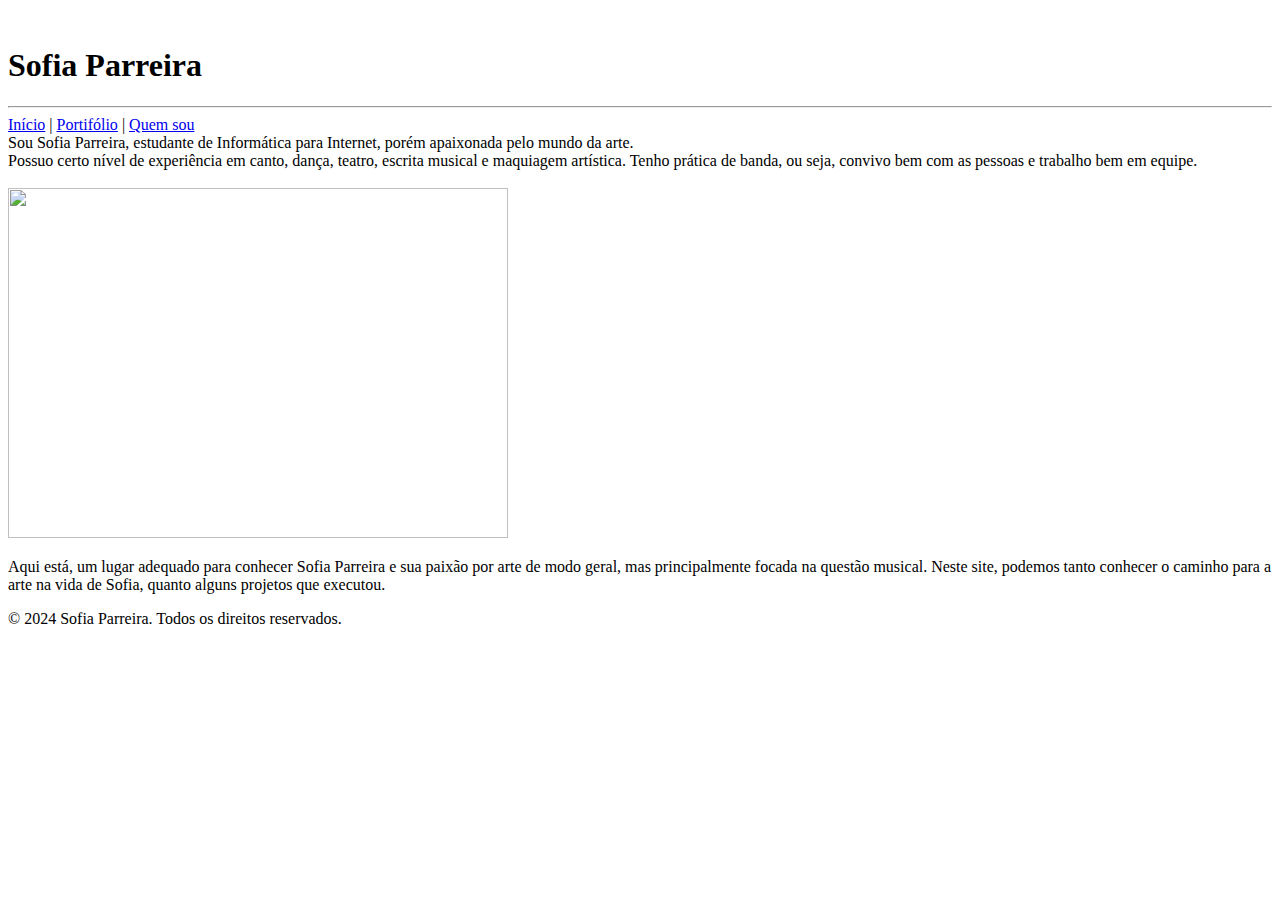
==== index.html @ 7bd6dc72 "Meu primeiro portfólio" ====
<!DOCTYPE html>
<html lang="en">
<head>
    <meta charset="UTF-8">
    <meta name="viewport" content="width=device-width, initial-scale=1.0">
    <link rel="stylesheet" href="css/style.css">
    <title>Currículo-Sofia</title>
</head>

<body>
<div class="container">
    <header>
        <div class="conteudo-header">
        <img class="foto-inicial" src="img\sofia.png" alt="">
        <h1 class="titulo-inicial">Sofia Parreira</h1>
        </div>
        <hr>
    </header>
        <nav class="abas">
            <a href="index.html">Início</a> |
            <a href="portifolio.html">Portifólio</a> |
            <a href="quemsou.html">Quem sou</a>
        </nav>
        <section class="conteudo-esquerdo">
            <article>
                Sou Sofia Parreira, estudante de Informática para Internet, porém apaixonada pelo mundo da arte.<br>
                Possuo certo nível de experiência em canto, dança, teatro, escrita musical e maquiagem artística.
                Tenho prática de banda, ou seja, convivo bem com as pessoas e trabalho bem em equipe.
            </article>
            <br>
        </section>
        <img class="foto-banda-cdg" src="img\banda-cardigan.png" alt="" srcset="" width="500" height="350">
        <div class="sidebar">
            <p class="segundo-texto">Aqui está, um lugar adequado para conhecer Sofia Parreira e sua paixão por arte de modo geral,
                 mas principalmente focada na questão musical. Neste site, podemos tanto conhecer o caminho para a arte na vida de Sofia,
                 quanto alguns projetos que executou.
            </p>
        </div>
        <footer>
            <p class="rodape">&copy; 2024 Sofia Parreira. Todos os direitos reservados.</p>
        </footer>
</div>
</body>
</html>
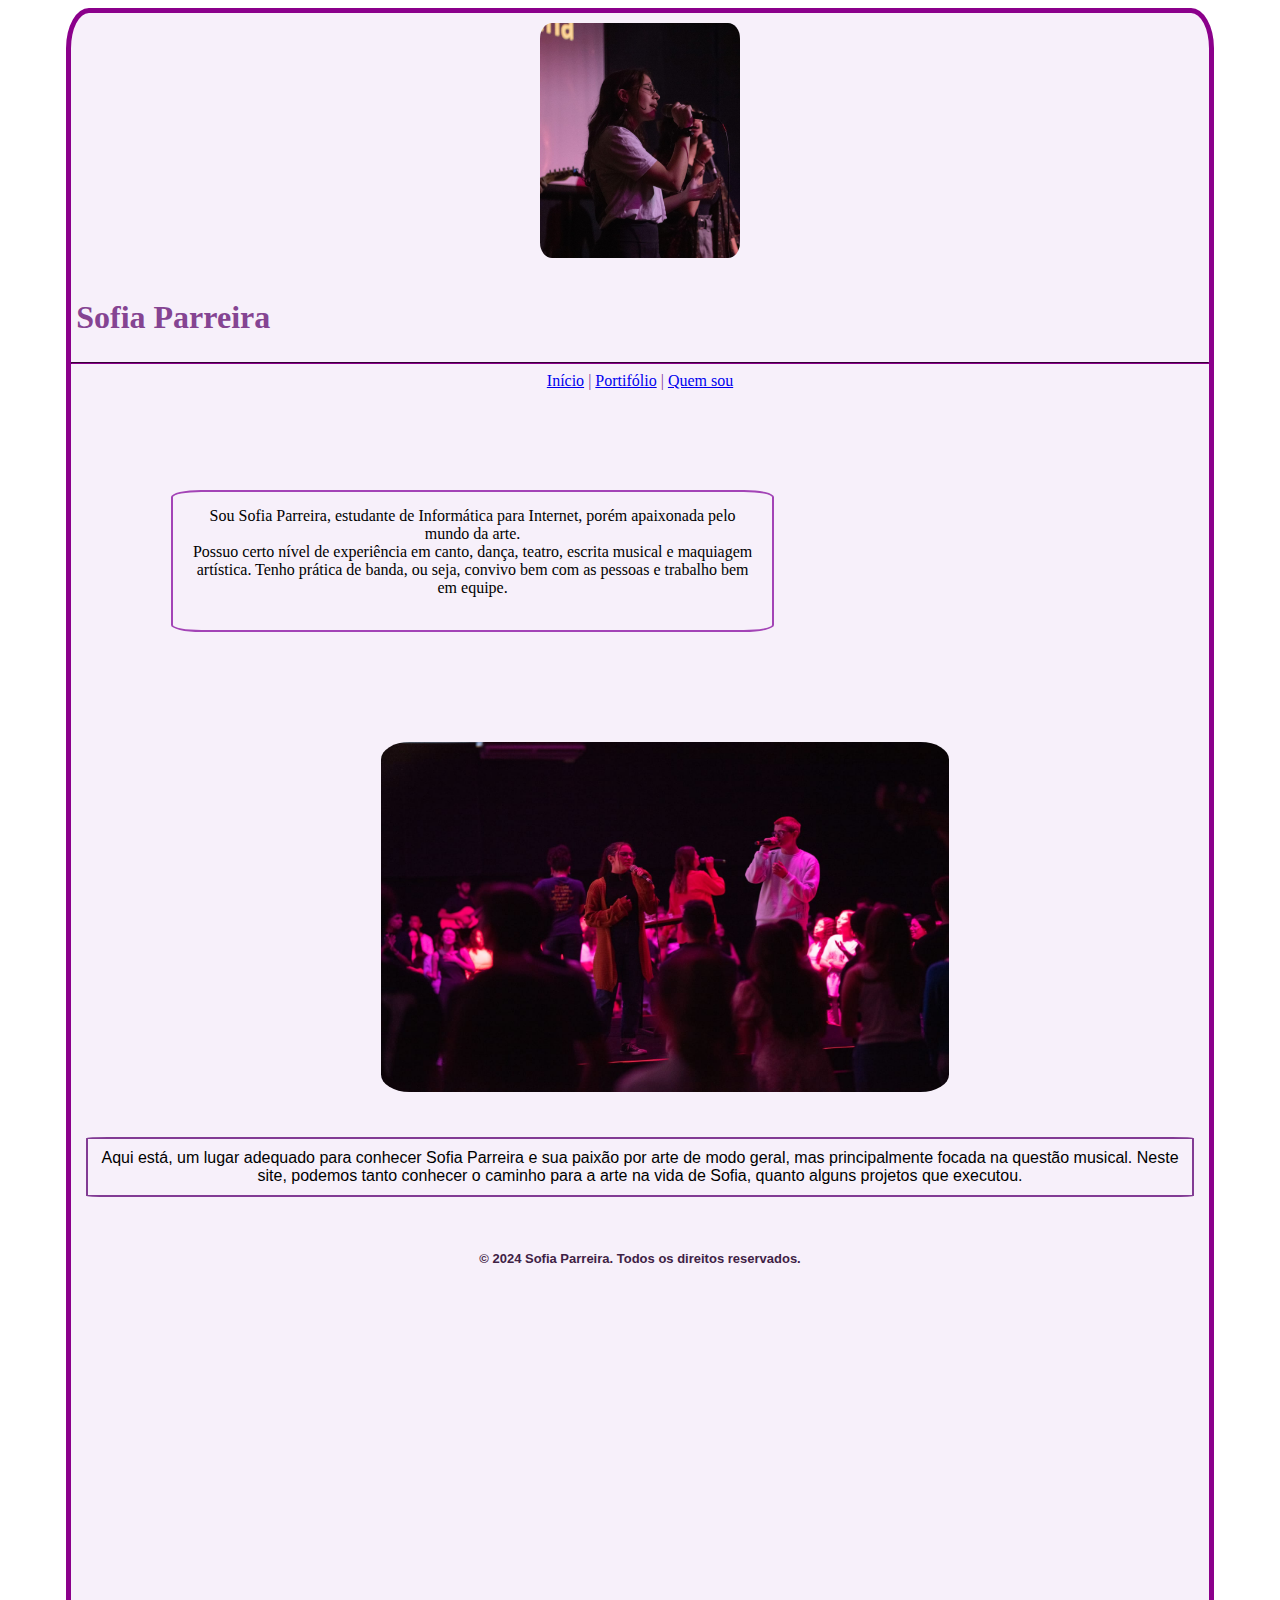
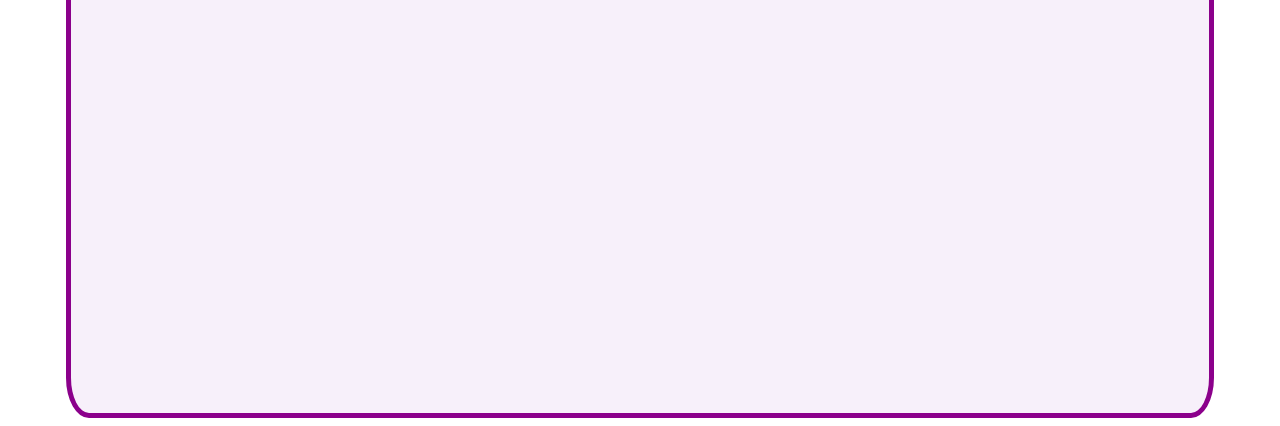
==== commit 0a4ff5ba: "Update index.html" ====
--- a/index.html
+++ b/index.html
@@ -3,7 +3,7 @@
 <head>
     <meta charset="UTF-8">
     <meta name="viewport" content="width=device-width, initial-scale=1.0">
-    <link rel="stylesheet" href="css/style.css">
+    <link rel="stylesheet" href="style.css">
     <title>Currículo-Sofia</title>
 </head>
 
@@ -11,7 +11,7 @@
 <div class="container">
     <header>
         <div class="conteudo-header">
-        <img class="foto-inicial" src="img\sofia.png" alt="">
+        <img class="foto-inicial" src="sofia.png" alt="">
         <h1 class="titulo-inicial">Sofia Parreira</h1>
         </div>
         <hr>
@@ -29,7 +29,7 @@
             </article>
             <br>
         </section>
-        <img class="foto-banda-cdg" src="img\banda-cardigan.png" alt="" srcset="" width="500" height="350">
+        <img class="foto-banda-cdg" src="banda-cardigan.png" alt="" srcset="" width="500" height="350">
         <div class="sidebar">
             <p class="segundo-texto">Aqui está, um lugar adequado para conhecer Sofia Parreira e sua paixão por arte de modo geral,
                  mas principalmente focada na questão musical. Neste site, podemos tanto conhecer o caminho para a arte na vida de Sofia,
@@ -41,4 +41,4 @@
         </footer>
 </div>
 </body>
-</html>+</html>
--- a/style.css
+++ b/style.css
@@ -0,0 +1,147 @@
+.container{
+    background-color: rgb(247, 240, 250);
+    margin:auto;
+    width: 90%;
+    height: 2000px;
+    border: 5px solid darkmagenta;
+    border: 10%;
+    border-radius: 2%; 
+    text-align: center;
+  }
+  .container-quemsou{
+    background-color: rgb(247, 240, 250);
+    margin:auto;
+    width: 90%;
+    height: 2000px;
+    border: 5px solid darkmagenta;
+    border: 10%;
+    border-radius: 2%; 
+    text-align: center;
+  }
+  .container-portifolio{
+    background-color: rgb(247, 240, 250);
+    margin:auto;
+    width: 90%;
+    height: 5000px;
+    border: 5px solid darkmagenta;
+    border: 10%;
+    border-radius: 2%; 
+    text-align: center;
+  }
+  header{
+    width: 100%;
+    text-align: center;
+  }
+
+  hr{
+  border-color: darkmagenta;
+  text-align: center;
+  }
+
+  .foto-inicial{
+    border-radius: 10%;
+    padding: 10px;
+    width: 200px; 
+    text-align: center;
+  }
+  .titulo-inicial{
+    width: fit-content;
+    text-align: center;
+  }
+  h1{
+   padding: 5px;
+   text-align: center;
+   font-weight: bold;
+   color: rgb(133, 68, 146);
+  }
+  .conteudo-esquerdo{
+    padding: 15px;
+    border: 2px solid rgb(163, 68, 182);
+    border-radius: 5%;
+    margin: 100px;
+    width: 50%;
+    text-align: center;
+  }
+  .foto-banda-cdg{
+    border-radius: 5%;
+    width: 50%;
+    margin-right: 50px;
+    margin-left: 100px;
+    margin-top: 10px;
+    margin-bottom: 10px;
+    text-align: center;
+  }
+  p{
+    text-align: center;
+    font-family: Verdana, Geneva, Tahoma, sans-serif;
+    padding: 10px;
+    border-left: 5px;
+  }
+  .abas{
+    color: rgb(130, 59, 148);
+    text-decoration:none;
+    text-align: center;
+  }
+  .sidebar{
+    padding: 15px;
+    text-align: center;
+  }
+  .segundo-texto{
+    border: 2px solid rgb(130, 59, 148);
+    border-radius: 2%;
+    text-align: center;
+  }
+  .rodape{
+    color: rgb(63, 34, 69);
+    font-family: Verdana, Geneva, Tahoma, sans-serif;
+    font-size: small;
+    font-weight: bold;
+    text-align: center;
+  }
+  .foto-quemsou{
+    width: 20%;
+    border-radius: 5%;
+    text-align: center;
+  }
+  .portifolio{
+    text-align: center;
+    border-radius: 5%;
+    width: 50%;
+    margin-right: 50px;
+    margin-left: 100px;
+    margin-top: 10px;
+    margin-bottom: 10px;
+  }
+  .portifolio-promessa{
+    text-align: center;
+    border-radius: 5%;
+    width: 50%;
+    margin-right: 50px;
+    margin-left: 100px;
+    margin-top: 10px;
+    margin-bottom: 10px;
+  }
+  .portifolio-maquiagem{
+    text-align: center;
+    border-radius: 5%;
+    width: 50%;
+    margin-right: 50px;
+    margin-left: 100px;
+    margin-top: 10px;
+    margin-bottom: 10px;
+  }
+  .portifolio-garten{
+    text-align: center;
+    border-radius: 5%;
+    width: 50%;
+    margin-right: 50px;
+    margin-left: 100px;
+    margin-top: 10px;
+    margin-bottom: 10px;
+  }
+  main{
+    text-align: center;
+  }
+  html{
+    text-align: center;
+  }
